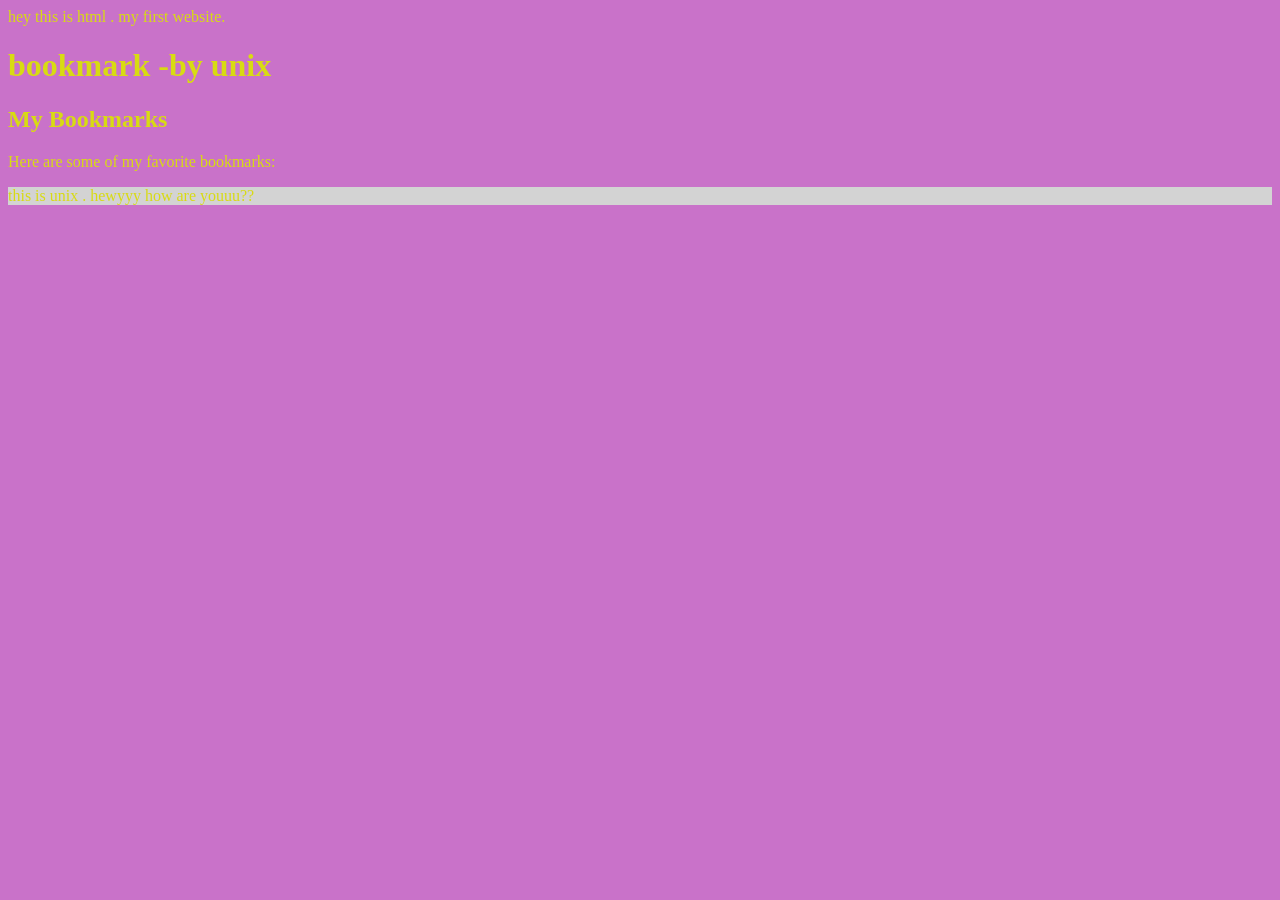
==== WEB DEVELOPMENT/day02/index.html @ 30a2ea95 "day 2 web development practicce" ====
<!DOCTYPE html>
<html lang="en">
<head>
    <meta charset="UTF-8">
    <meta name="viewport" content="width=device-width, initial-scale=1.0">
    <title>Sigma website - bookmarks</title>
    <link rel="stylesheet" href="style.css">
</head>
<body>
    hey this is html . my first website.
    <h1>bookmark -by unix</h1>
    <h2>My Bookmarks</h2>

    <p>Here are some of my favorite bookmarks:</p>
    <p style="background-color: lightgray;">this is unix . hewyyy how are youuu??</p>
    <script src="script.js"></script>
</body>
</html>
---- WEB DEVELOPMENT/day02/style.css ----
body {
    background-color: purple;
    background-color: rgb(201, 114, 201);
    color: rgb(216, 219, 18);
}
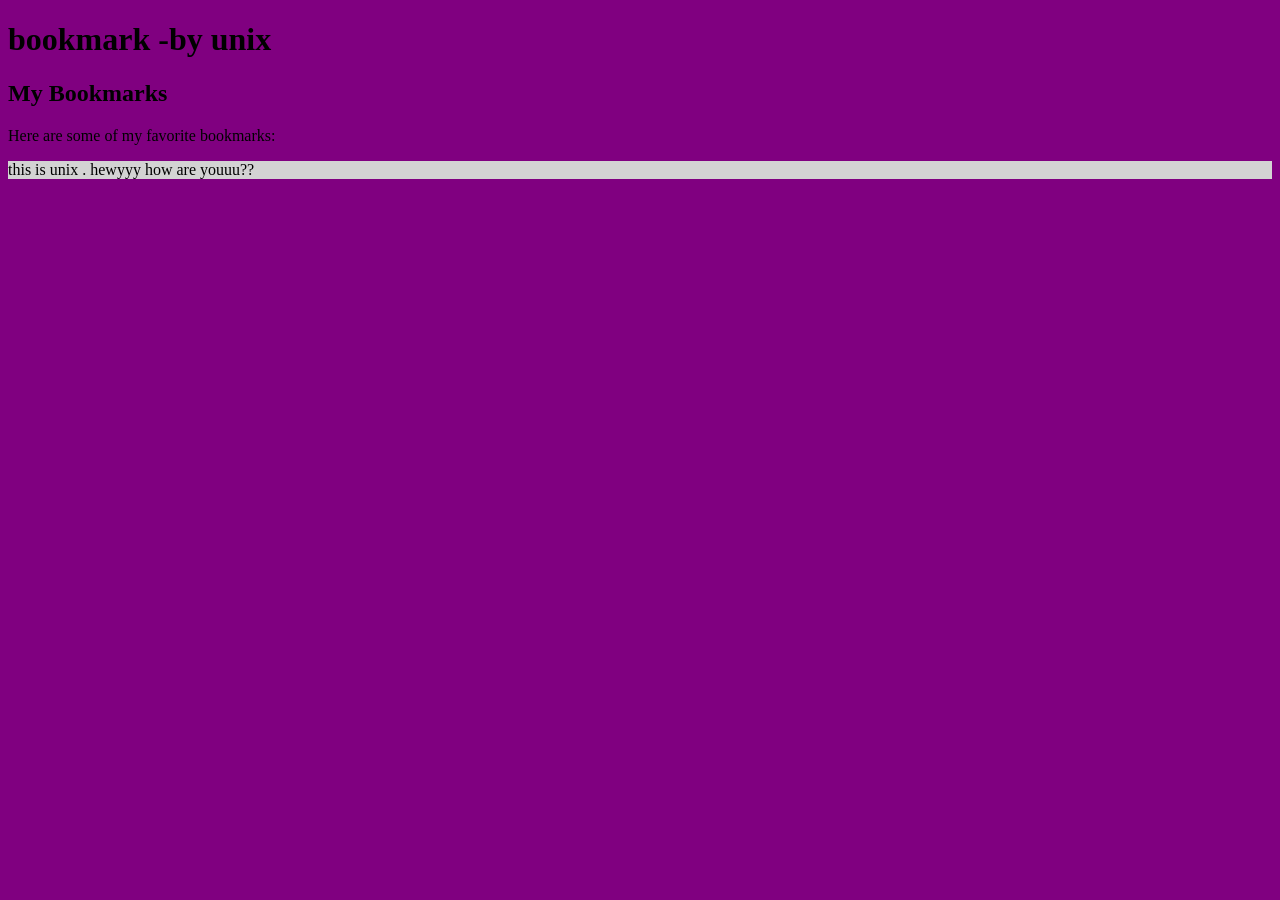
==== commit 34ef255f: "day 2 web development practicce" ====
--- a/WEB DEVELOPMENT/day02/index.html
+++ b/WEB DEVELOPMENT/day02/index.html
@@ -3,11 +3,10 @@
 <head>
     <meta charset="UTF-8">
     <meta name="viewport" content="width=device-width, initial-scale=1.0">
-    <title>Sigma website - bookmarks</title>
+    <title>bookmark -by unix</title>
     <link rel="stylesheet" href="style.css">
 </head>
 <body>
-    hey this is html . my first website.
     <h1>bookmark -by unix</h1>
     <h2>My Bookmarks</h2>
 
@@ -15,4 +14,4 @@
     <p style="background-color: lightgray;">this is unix . hewyyy how are youuu??</p>
     <script src="script.js"></script>
 </body>
-</html>
+</html>
--- a/WEB DEVELOPMENT/day02/style.css
+++ b/WEB DEVELOPMENT/day02/style.css
@@ -1,5 +1,3 @@
-body {
+body{
     background-color: purple;
-    background-color: rgb(201, 114, 201);
-    color: rgb(216, 219, 18);
-}
+}
